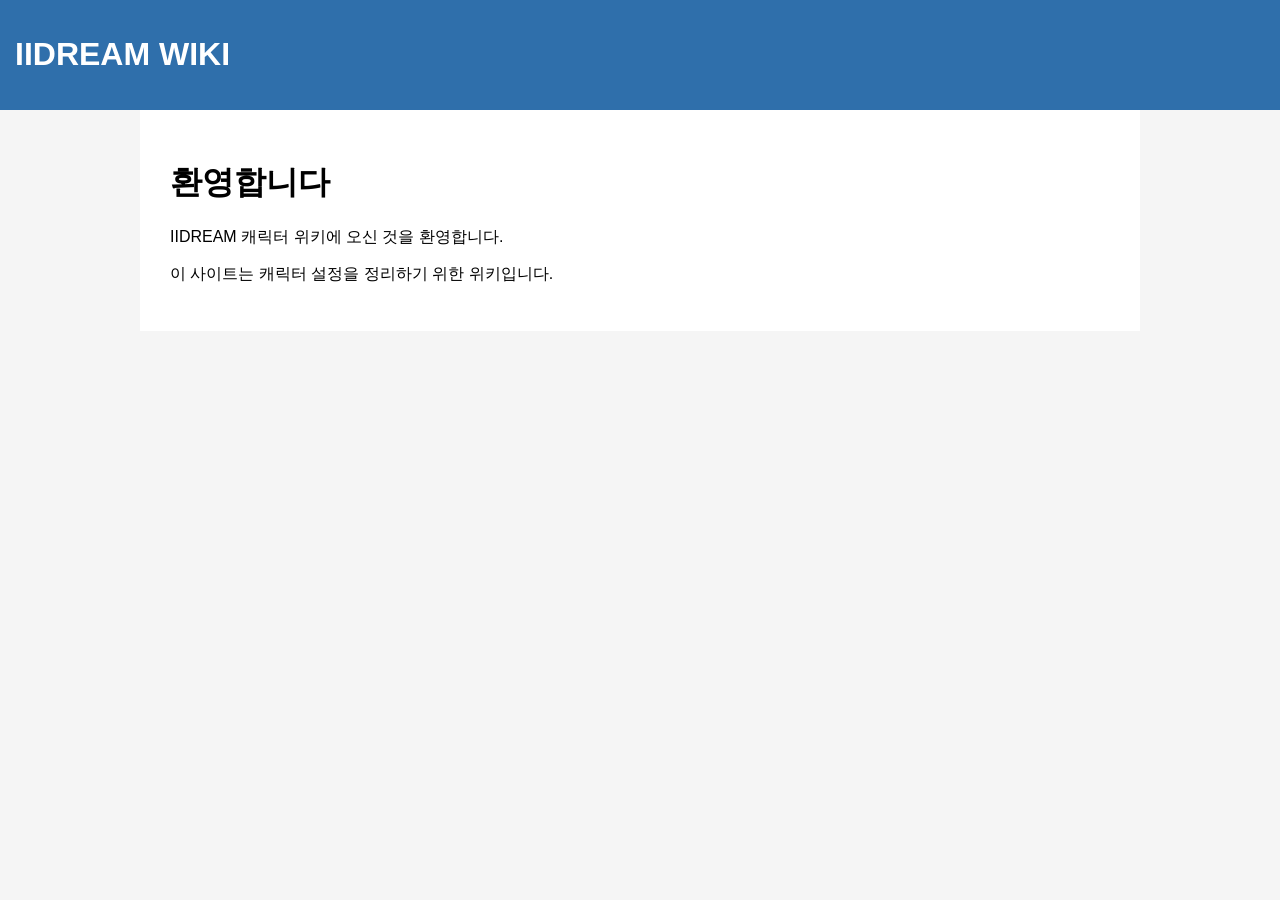
==== index.html @ 0d19060d "2" ====
<!DOCTYPE html>
<html lang="ko">

<head>

<meta charset="UTF-8">
<meta name="viewport" content="width=device-width, initial-scale=1.0">

<title>IIDREAM WIKI</title>

<link rel="stylesheet" href="style.css">

</head>

<body>

<header class="header">
<h1>IIDREAM WIKI</h1>
</header>

<div class="layout">

<main class="content">

<h1>환영합니다</h1>

<p>
IIDREAM 캐릭터 위키에 오신 것을 환영합니다.
</p>

<p>
이 사이트는 캐릭터 설정을 정리하기 위한 위키입니다.
</p>

</main>

</div>

<script src="script.js"></script>

</body>
</html>
---- style.css ----
body{

margin:0;
font-family:Arial, sans-serif;
background:#f5f5f5;

}

.header{

background:#2f6fab;
color:white;
padding:15px;

}

.layout{

max-width:1000px;
margin:auto;

}

.content{

background:white;
padding:30px;

}

.infobox{

float:right;
width:250px;
border:1px solid #ccc;
margin-left:20px;

}

.infobox img{

width:100%;

}

.infobox table{

width:100%;
border-collapse:collapse;

}

.infobox th{

background:#f2f2f2;
padding:6px;
text-align:left;

}

.infobox td{

padding:6px;

}

/* 모바일 대응 */

@media (max-width:768px){

.infobox{

float:none;
width:100%;
margin:20px 0;

}

}
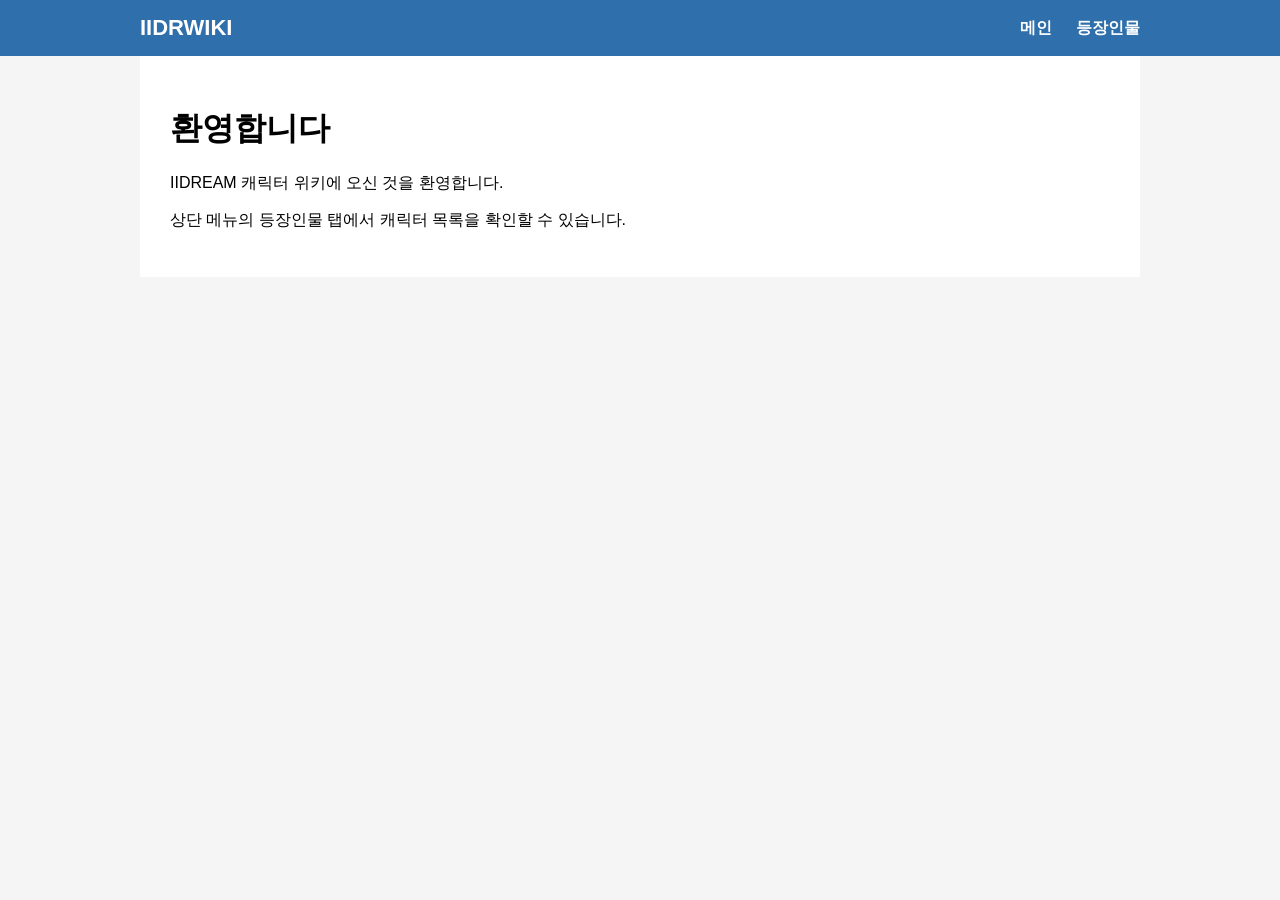
==== commit 659295d2: "4" ====
--- a/index.html
+++ b/index.html
@@ -6,7 +6,7 @@
 <meta charset="UTF-8">
 <meta name="viewport" content="width=device-width, initial-scale=1.0">
 
-<title>IIDREAM WIKI</title>
+<title>IIDRWIKI</title>
 
 <link rel="stylesheet" href="style.css">
 
@@ -15,7 +15,22 @@
 <body>
 
 <header class="header">
-<h1>IIDREAM WIKI</h1>
+
+<div class="header-inner">
+
+<h1 class="logo">
+<a href="index.html">IIDRWIKI</a>
+</h1>
+
+<nav class="topnav">
+
+<a href="index.html">메인</a>
+<a href="characters.html">등장인물</a>
+
+</nav>
+
+</div>
+
 </header>
 
 <div class="layout">
@@ -29,7 +44,7 @@
 </p>
 
 <p>
-이 사이트는 캐릭터 설정을 정리하기 위한 위키입니다.
+상단 메뉴의 등장인물 탭에서 캐릭터 목록을 확인할 수 있습니다.
 </p>
 
 </main>
--- a/style.css
+++ b/style.css
@@ -10,7 +10,46 @@
 
 background:#2f6fab;
 color:white;
+
+}
+
+.header-inner{
+
+max-width:1000px;
+margin:auto;
+display:flex;
+align-items:center;
+justify-content:space-between;
 padding:15px;
+
+}
+
+.logo{
+
+margin:0;
+font-size:22px;
+
+}
+
+.logo a{
+
+color:white;
+text-decoration:none;
+
+}
+
+.topnav a{
+
+color:white;
+margin-left:20px;
+text-decoration:none;
+font-weight:bold;
+
+}
+
+.topnav a:hover{
+
+text-decoration:underline;
 
 }
 
@@ -25,6 +64,32 @@
 
 background:white;
 padding:30px;
+
+}
+
+.character-list{
+
+list-style:none;
+padding:0;
+
+}
+
+.character-list li{
+
+margin-bottom:10px;
+
+}
+
+.character-list a{
+
+color:#0366d6;
+text-decoration:none;
+
+}
+
+.character-list a:hover{
+
+text-decoration:underline;
 
 }
 
@@ -64,8 +129,6 @@
 
 }
 
-/* 모바일 대응 */
-
 @media (max-width:768px){
 
 .infobox{
@@ -76,4 +139,17 @@
 
 }
 
+.header-inner{
+
+flex-direction:column;
+align-items:flex-start;
+
+}
+
+.topnav{
+
+margin-top:10px;
+
+}
+
 }
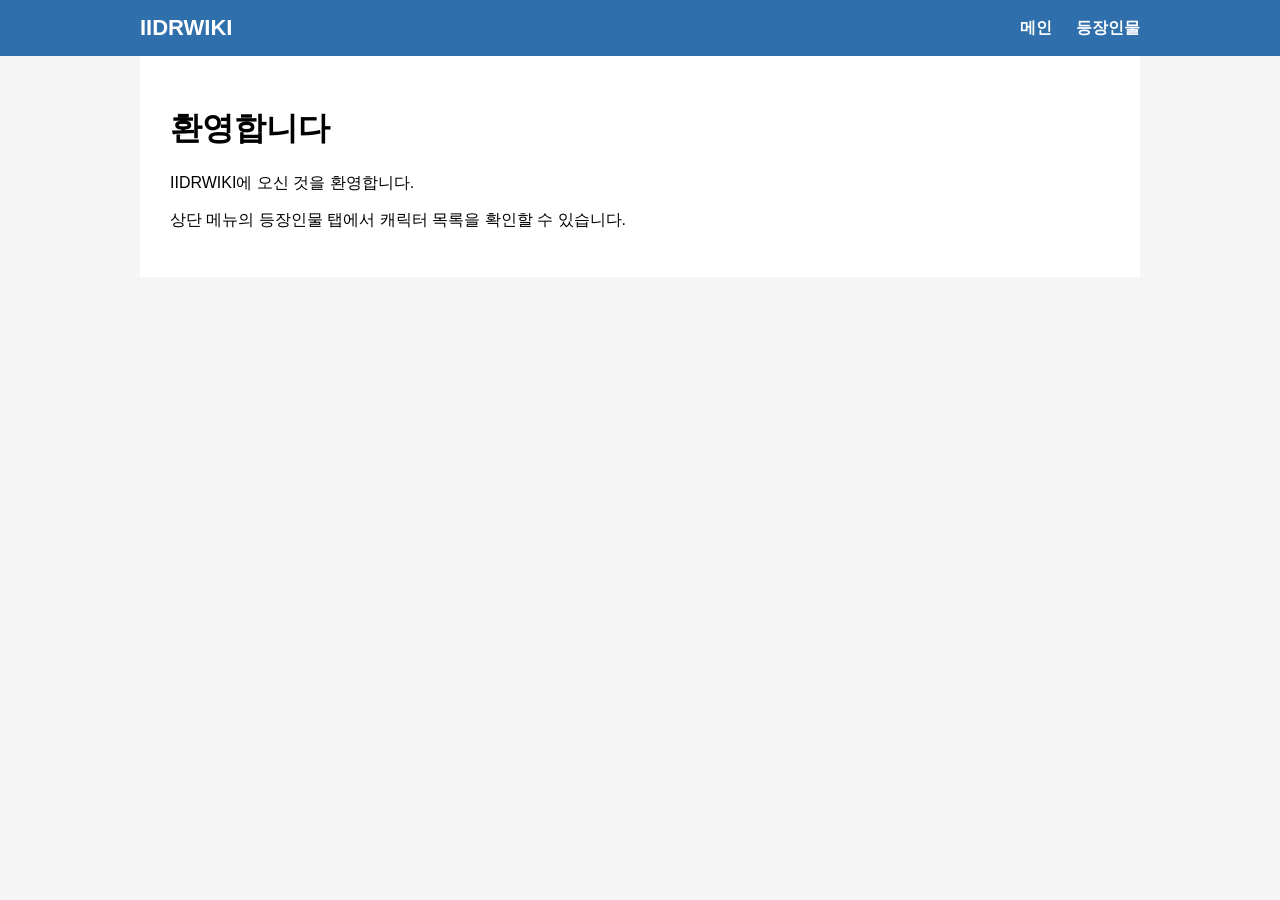
==== commit 6b9d4573: "5" ====
--- a/index.html
+++ b/index.html
@@ -40,7 +40,7 @@
 <h1>환영합니다</h1>
 
 <p>
-IIDREAM 캐릭터 위키에 오신 것을 환영합니다.
+IIDRWIKI에 오신 것을 환영합니다.
 </p>
 
 <p>
--- a/style.css
+++ b/style.css
@@ -67,6 +67,49 @@
 
 }
 
+/* 위키 목차 */
+
+.toc{
+
+border:1px solid #ccc;
+background:#f8f9fa;
+padding:10px;
+width:250px;
+margin-bottom:20px;
+
+}
+
+.toc ol{
+
+margin:0;
+padding-left:20px;
+
+}
+
+.toc a{
+
+text-decoration:none;
+color:#0366d6;
+
+}
+
+.toc a:hover{
+
+text-decoration:underline;
+
+}
+
+/* 제목 */
+
+h2{
+
+border-bottom:1px solid #ccc;
+padding-bottom:5px;
+
+}
+
+/* 등장인물 목록 */
+
 .character-list{
 
 list-style:none;
@@ -92,6 +135,8 @@
 text-decoration:underline;
 
 }
+
+/* 인포박스 */
 
 .infobox{
 
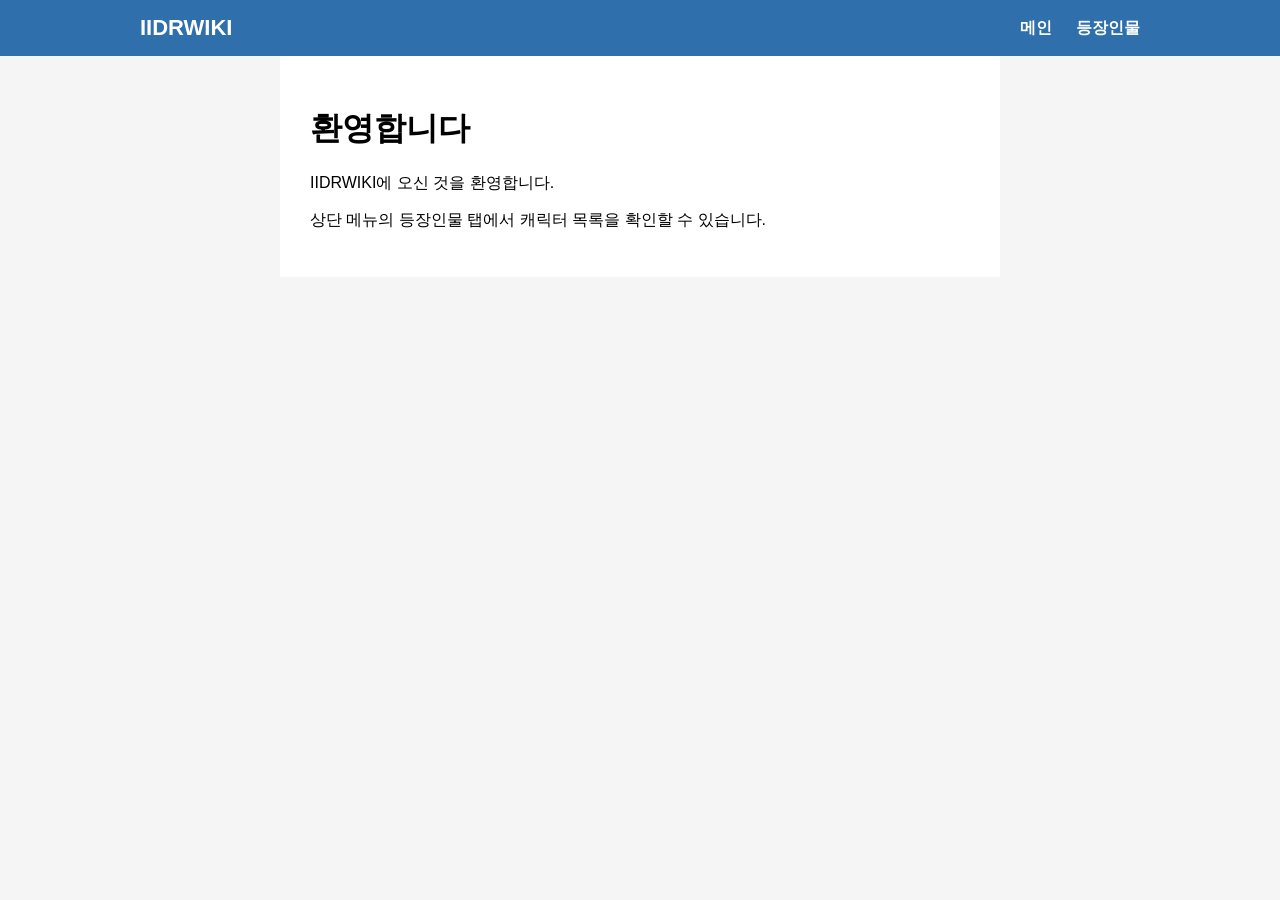
==== commit b40c1219: "6" ====
--- a/index.html
+++ b/index.html
@@ -6,7 +6,7 @@
 <meta charset="UTF-8">
 <meta name="viewport" content="width=device-width, initial-scale=1.0">
 
-<title>IIDRWIKI</title>
+<title>아이위키</title>
 
 <link rel="stylesheet" href="style.css">
 
@@ -41,6 +41,7 @@
 
 <p>
 IIDRWIKI에 오신 것을 환영합니다.
+
 </p>
 
 <p>
--- a/style.css
+++ b/style.css
@@ -54,10 +54,8 @@
 }
 
 .layout{
-
-max-width:1000px;
-margin:auto;
-
+max-width:720px;
+margin:0 auto;
 }
 
 .content{
@@ -67,36 +65,85 @@
 
 }
 
-/* 위키 목차 */
+/* 목차 */
 
 .toc{
-
-border:1px solid #ccc;
-background:#f8f9fa;
-padding:10px;
-width:250px;
-margin-bottom:20px;
-
-}
-
-.toc ol{
-
+border:1px solid #cfcfcf;
+background:#fff;
+padding:0;
+margin:20px 0;
+width:280px;
+}
+
+.toc-toggle{
+width:100%;
+display:flex;
+align-items:center;
+justify-content:space-between;
+padding:14px 18px;
+background:none;
+border:none;
+font-size:1.1rem;
+font-weight:bold;
+cursor:pointer;
+text-align:left;
+}
+
+.toc-title{
+display:flex;
+align-items:center;
+gap:6px;
+}
+
+.toc-arrow{
+font-size:1.1rem;
+line-height:1;
+transition:transform 0.2s ease;
+}
+
+.toc-toggle.collapsed .toc-arrow{
+transform:rotate(-90deg);
+}
+
+.toc-body{
+padding:0 18px 18px 18px;
+}
+
+.toc-body.hidden{
+display:none;
+}
+
+#toc-list{
 margin:0;
-padding-left:20px;
-
-}
-
-.toc a{
-
+padding-left:0;
+list-style:none;
+}
+
+#toc-list li{
+margin:6px 0;
+}
+
+#toc-list a{
 text-decoration:none;
-color:#0366d6;
-
-}
-
-.toc a:hover{
-
+color:#1a73d9;
+}
+
+#toc-list a:hover{
 text-decoration:underline;
-
+}
+
+.toc-num{
+margin-right:6px;
+font-weight:600;
+}
+
+.toc-text{
+color:#222;
+}
+
+.toc-sublist{
+margin-top:6px;
+padding-left:1.8em;
 }
 
 /* 제목 */
@@ -138,63 +185,367 @@
 
 /* 인포박스 */
 
-.infobox{
+.character-infobox{
+
+width:340px;
+
+border:1px solid #b5b5b5;
 
 float:right;
-width:250px;
-border:1px solid #ccc;
-margin-left:20px;
-
-}
-
-.infobox img{
+
+margin:0 0 20px 20px;
+
+font-size:14px;
+
+background:#e6e6e6;
+
+}
+
+
+.char-title{
+
+background:#bb4052; /*프로필 색*/
+
+text-align:center;
+
+padding:10px;
+
+color: #fff6f3;
+
+}
+
+
+.char-name-ko{
+
+font-size:20px;
+
+font-weight:700;
+
+}
+
+.char-name-sub rt{
+font-size:0.55em;
+font-weight:400;
+}
+
+.char-name-jp{
+
+display:inline-block;
+
+text-align:left;
+
+}
+
+.char-title{
+
+text-align:center;
+
+}
+
+
+.char-image img{
 
 width:100%;
 
-}
-
-.infobox table{
+display:block;
+
+}
+
+
+.info-row{
+
+display:flex;
+
+border-top:1px solid #b5b5b5;
+
+}
+
+
+.info-label{
+
+width:28%;
+
+background:#bb4052;
+
+padding:8px;
+
+font-weight:bold;
+
+text-align:center;
+
+color: #fff6f3;
+
+display:flex;
+align-items:center;
+justify-content:center;
+
+}
+
+
+.info-value{
+
+flex:1;
+
+padding:8px;
+
+background:#e6e6e6;
+
+}
+
+
+.info-more summary{
+
+cursor:pointer;
+
+text-align:center;
+
+font-weight:bold;
+
+padding:8px;
+
+background:#bb4052;
+
+color:#fff6f3;
+
+border-top:1px solid #b5b5b5;
+
+}
+
+.navbox{
+
+width:75%;
+max-width:800px;
+
+margin:40px auto;
+
+border:2px solid #97d2fd;
+
+font-size:14px;
+
+background:#fff;
+
+}
+
+.navbox-title{
+
+background:#97d2fd;
+
+color:white;
+
+font-weight:bold;
+
+text-align:center;
+
+padding:12px;
+
+font-size:16px;
+
+}
+
+.navbox-title a{
+
+color:#ffffff;
+
+font-weight:700;
+
+text-decoration:none;
+
+font-size:20px;
+
+line-height:1.1;
+
+display:block;
+
+}
+
+
+.navbox-header{
+
+text-align:center;
+
+padding:8px;
+
+}
+
+.navbox-subtitle{
+
+display:inline-block;
+
+font-size:14px;
+
+margin-top:4px;
+
+padding:3px 4px;
+
+border-radius:4px;
+
+background:#e01e1e;
+
+color:#fefafb;
+
+font-weight:bold;
+
+}
+
+.navbox-toggle{
+
+text-align:center;
+
+font-weight:bold;
+
+cursor:pointer;
+
+margin:8px 0;
+
+}
+
+.navbox-table{
 
 width:100%;
+
 border-collapse:collapse;
 
 }
 
-.infobox th{
-
-background:#f2f2f2;
+.navbox-table th,
+.navbox-table td{
+
+border:1px solid #ddd;
+
 padding:6px;
-text-align:left;
-
-}
-
-.infobox td{
-
-padding:6px;
-
-}
-
-@media (max-width:768px){
-
-.infobox{
-
-float:none;
-width:100%;
-margin:20px 0;
-
-}
-
-.header-inner{
-
-flex-direction:column;
-align-items:flex-start;
-
-}
-
-.topnav{
-
-margin-top:10px;
-
-}
-
+
+}
+
+.navbox-center{
+
+text-align:center;
+
+}
+
+.navbox-section-01{
+
+background:#fd5378;
+
+color:white;
+
+}
+
+.navbox-section-02{
+
+background:#f59974;
+
+color:#222;
+
+}
+
+.navbox-table a{
+
+text-decoration:none;
+
+color:#0645ad;
+
+}
+
+.navbox-table a:hover{
+
+text-decoration:underline;
+
+}
+
+.footnote {
+  color: #0275d8;
+  cursor: pointer;
+  font-size: 0.8em;
+  vertical-align: super;
+}
+
+.footnote-popup {
+  position: absolute;
+  background: white;
+  border: 1px solid #ccc;
+  padding: 10px;
+  max-width: 300px;
+  font-size: 13px;
+  box-shadow: 0 2px 6px rgba(0, 0, 0, 0.2);
+  z-index: 999;
+  display: none;
+}
+
+.footnote-ref {
+  color: #0275d8;
+  cursor: pointer;
+  font-size: 0.8em;
+  vertical-align: super;
+  text-decoration: none;
+}
+
+.footnote-ref:hover {
+  text-decoration: underline;
+}
+
+.footnote-tooltip {
+  position: absolute;
+  display: none;
+  max-width: 320px;
+  padding: 8px 10px;
+  background: #fff;
+  border: 1px solid #cfcfcf;
+  box-shadow: 0 2px 8px rgba(0, 0, 0, 0.15);
+  font-size: 13px;
+  line-height: 1.45;
+  z-index: 9999;
+  word-break: keep-all;
+}
+
+.footnotes-section {
+  margin-top: 40px;
+  padding-top: 10px;
+  border-top: 1px solid #ccc;
+}
+
+.footnotes-section h2 {
+  margin-bottom: 12px;
+}
+
+#footnotes-list {
+  list-style: none;
+  padding-left: 0;
+  margin: 0;
+}
+
+#footnotes-list li {
+  margin-bottom: 8px;
+  line-height: 1.6;
+}
+
+.footnote-note-number {
+  margin-right: 6px;
+}
+
+.footnote-backlink {
+  color: #0275d8;
+  text-decoration: none;
+  font-size: 1em;
+  cursor: pointer;
+}
+
+.footnote-backlink:hover {
+  text-decoration: underline;
+}
+
+@media (max-width: 768px) {
+  .infobox {
+    float: none;
+    width: 100%;
+    margin: 20px 0;
+  }
+
+  .header-inner {
+    flex-direction: column;
+    align-items: flex-start;
+  }
+
+  .topnav {
+    margin-top: 10px;
+  }
 }
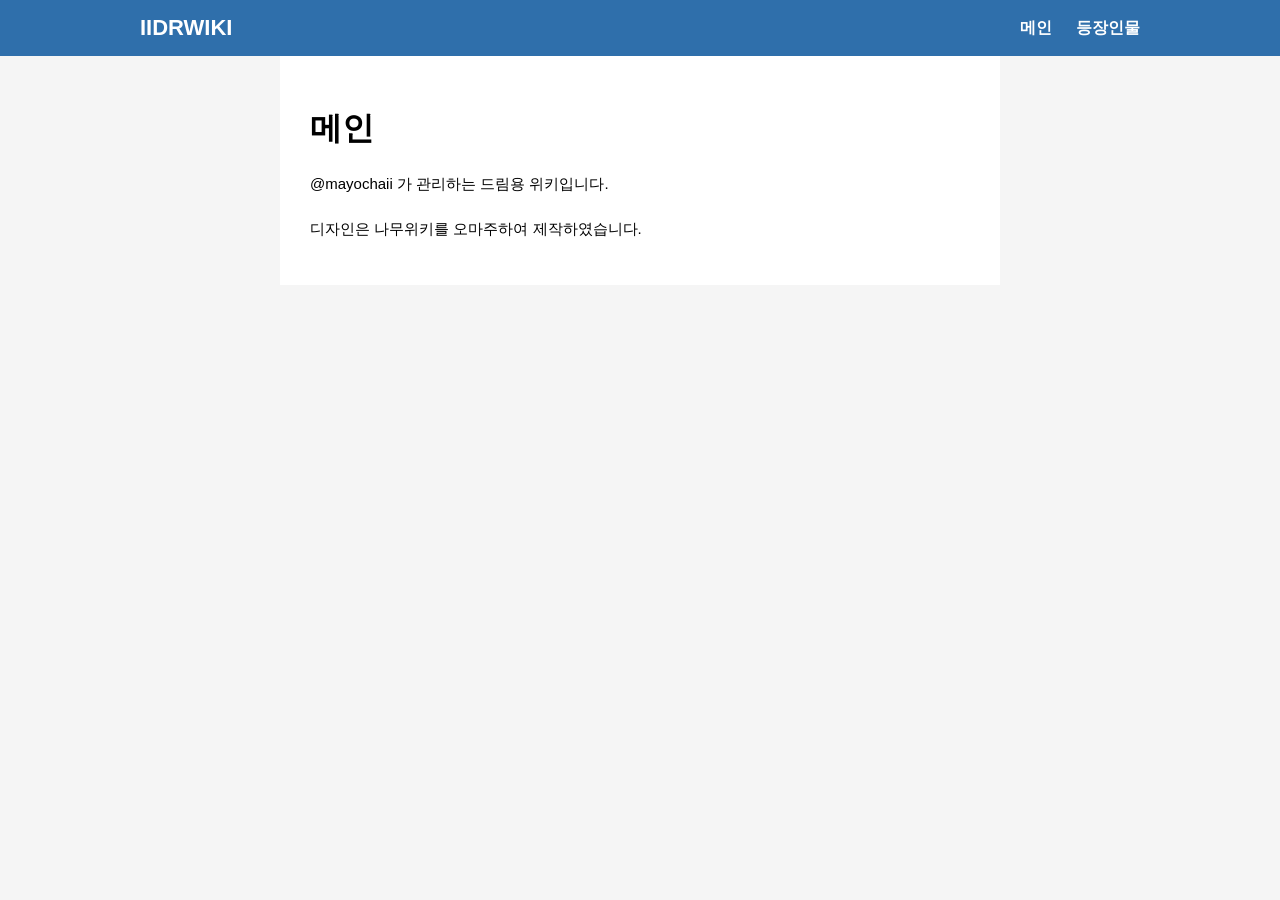
==== commit 984934bd: "10" ====
--- a/index.html
+++ b/index.html
@@ -37,15 +37,11 @@
 
 <main class="content">
 
-<h1>환영합니다</h1>
+<h1>메인</h1>
 
 <p>
-IIDRWIKI에 오신 것을 환영합니다.
-
-</p>
-
-<p>
-상단 메뉴의 등장인물 탭에서 캐릭터 목록을 확인할 수 있습니다.
+@mayochaii 가 관리하는 드림용 위키입니다.<br><br>
+디자인은 나무위키를 오마주하여 제작하였습니다.
 </p>
 
 </main>
--- a/style.css
+++ b/style.css
@@ -1,457 +1,484 @@
-body{
-
-margin:0;
-font-family:Arial, sans-serif;
-background:#f5f5f5;
-
-}
-
-.header{
-
-background:#2f6fab;
-color:white;
-
-}
-
-.header-inner{
-
-max-width:1000px;
-margin:auto;
+body {
+  margin: 0;
+  font-family: Arial, sans-serif;
+  background: #f5f5f5;
+}
+
+/* 헤더 */
+.header {
+  background: #2f6fab;
+  color: white;
+}
+
+.header-inner {
+  max-width: 1000px;
+  margin: auto;
+  display: flex;
+  align-items: center;
+  justify-content: space-between;
+  padding: 15px;
+}
+
+.logo {
+  margin: 0;
+  font-size: 22px;
+}
+
+.logo a {
+  color: white;
+  text-decoration: none;
+}
+
+.logo a:visited {
+  color: white;
+}
+
+.topnav a {
+  color: white;
+  margin-left: 20px;
+  text-decoration: none;
+  font-weight: bold;
+}
+
+.topnav a:visited {
+  color: white;
+}
+
+.topnav a:hover {
+  text-decoration: underline;
+}
+
+/* 레이아웃 */
+.layout {
+  max-width: 720px;
+  margin: 0 auto;
+}
+
+.content {
+  background: white;
+  padding: 30px;
+}
+
+/* 분류 */
+.wiki-category{
+border:1px solid #d8d8d8;
+border-radius:4px;
+background:#fff;
+padding:6px 10px;
+margin:20px 0 28px 0;
+font-size:14px;
+}
+
+.wiki-category strong{
+font-weight:700;
+color:#222;
+}
+
+.wiki-category a{
+color:#1a73d9;
+text-decoration:none;
+}
+
+.wiki-category a:hover{
+text-decoration:underline;
+}
+
+.wiki-parent-doc{
 display:flex;
 align-items:center;
-justify-content:space-between;
-padding:15px;
-
-}
-
-.logo{
-
-margin:0;
-font-size:22px;
-
-}
-
-.logo a{
-
-color:white;
-text-decoration:none;
-
-}
-
-.topnav a{
-
-color:white;
-margin-left:20px;
-text-decoration:none;
-font-weight:bold;
-
-}
-
-.topnav a:hover{
-
-text-decoration:underline;
-
-}
-
-.layout{
-max-width:720px;
-margin:0 auto;
-}
-
-.content{
-
-background:white;
-padding:30px;
-
-}
-
-/* 목차 */
-
-.toc{
-border:1px solid #cfcfcf;
-background:#fff;
-padding:0;
-margin:20px 0;
-width:280px;
-}
-
-.toc-toggle{
-width:100%;
-display:flex;
-align-items:center;
-justify-content:space-between;
-padding:14px 18px;
-background:none;
-border:none;
-font-size:1.1rem;
-font-weight:bold;
-cursor:pointer;
-text-align:left;
-}
-
-.toc-title{
-display:flex;
-align-items:center;
-gap:6px;
-}
-
-.toc-arrow{
-font-size:1.1rem;
-line-height:1;
-transition:transform 0.2s ease;
-}
-
-.toc-toggle.collapsed .toc-arrow{
-transform:rotate(-90deg);
-}
-
-.toc-body{
-padding:0 18px 18px 18px;
-}
-
-.toc-body.hidden{
-display:none;
-}
-
-#toc-list{
-margin:0;
-padding-left:0;
-list-style:none;
-}
-
-#toc-list li{
-margin:6px 0;
-}
-
-#toc-list a{
-text-decoration:none;
-color:#1a73d9;
-}
-
-#toc-list a:hover{
-text-decoration:underline;
-}
-
-.toc-num{
-margin-right:6px;
-font-weight:600;
-}
-
-.toc-text{
-color:#222;
-}
-
-.toc-sublist{
-margin-top:6px;
-padding-left:1.8em;
-}
-
-/* 제목 */
-
-h2{
-
-border-bottom:1px solid #ccc;
-padding-bottom:5px;
-
-}
-
-/* 등장인물 목록 */
-
-.character-list{
-
-list-style:none;
-padding:0;
-
-}
-
-.character-list li{
-
-margin-bottom:10px;
-
-}
-
-.character-list a{
-
-color:#0366d6;
-text-decoration:none;
-
-}
-
-.character-list a:hover{
-
-text-decoration:underline;
-
-}
-
-/* 인포박스 */
-
-.character-infobox{
-
-width:340px;
-
-border:1px solid #b5b5b5;
-
-float:right;
-
-margin:0 0 20px 20px;
-
-font-size:14px;
-
-background:#e6e6e6;
-
-}
-
-
-.char-title{
-
-background:#bb4052; /*프로필 색*/
-
-text-align:center;
-
-padding:10px;
-
-color: #fff6f3;
-
-}
-
-
-.char-name-ko{
-
-font-size:20px;
-
-font-weight:700;
-
-}
-
-.char-name-sub rt{
-font-size:0.55em;
-font-weight:400;
-}
-
-.char-name-jp{
-
-display:inline-block;
-
-text-align:left;
-
-}
-
-.char-title{
-
-text-align:center;
-
-}
-
-
-.char-image img{
-
-width:100%;
-
-display:block;
-
-}
-
-
-.info-row{
-
-display:flex;
-
-border-top:1px solid #b5b5b5;
-
-}
-
-
-.info-label{
-
-width:28%;
-
-background:#bb4052;
-
-padding:8px;
-
-font-weight:bold;
-
-text-align:center;
-
-color: #fff6f3;
-
-display:flex;
+gap:4px;
+margin:18px 0 30px 0;
+font-size:16px;
+}
+
+/*상위 문서*/
+.parent-icon{
+width:20px;
+height:20px;
+border-radius:50%;
+background:#2f6fab;
+color:#fff;
+display:inline-flex;
 align-items:center;
 justify-content:center;
-
-}
-
-
-.info-value{
-
-flex:1;
-
-padding:8px;
-
+font-size:10px;
+font-weight:900;
+line-height:1;
+flex-shrink:0;
+}
+
+.parent-label{
+color:#222;
+font-weight:400;
+}
+
+.wiki-parent-doc a{
+color:#1a73d9;
+text-decoration:none;
+}
+
+.wiki-parent-doc a:hover{
+text-decoration:underline;
+}
+
+/* 대사 */
+.quote-box{
+display:inline-block;
+border:2px dashed #bfbfbf;
+border-left:6px solid #7bc67b;
 background:#e6e6e6;
-
-}
-
-
-.info-more summary{
-
-cursor:pointer;
-
-text-align:center;
-
-font-weight:bold;
-
-padding:8px;
-
-background:#bb4052;
-
-color:#fff6f3;
-
-border-top:1px solid #b5b5b5;
-
-}
-
-.navbox{
-
-width:75%;
-max-width:800px;
-
-margin:40px auto;
-
-border:2px solid #97d2fd;
-
-font-size:14px;
-
-background:#fff;
-
-}
-
-.navbox-title{
-
-background:#97d2fd;
-
-color:white;
-
-font-weight:bold;
-
-text-align:center;
-
-padding:12px;
-
-font-size:16px;
-
-}
-
-.navbox-title a{
-
+padding:12px 24px;
+margin:4px 0;
+font-size:17px;
+line-height:1.7;
+font-weight:400;
+color:#222;
+box-sizing:border-box;
+max-width:100%;
+}
+
+.quote-box p{
+margin:0;
+}
+
+.quote-divider{
+border:none;
+border-top:1px solid #bfbfbf;
+margin:6px 0;
+}
+
+/* 목차 */
+.toc {
+  border: 1px solid #cfcfcf;
+  background: #fff;
+  padding: 0;
+  margin: 20px 0;
+  width: 200px;
+}
+
+.toc_p {
+  border: 1px solid #cfcfcf;
+  background: #fff;
+  padding: 0;
+  margin: 20px 0;
+  width: 240px;
+}
+
+.toc_r {
+  border: 1px solid #cfcfcf;
+  background: #fff;
+  padding: 0;
+  margin: 20px 0;
+  width: 160px;
+}
+
+.toc-toggle {
+  width: 100%;
+  display: flex;
+  align-items: center;
+  justify-content: space-between;
+  padding: 14px 18px;
+  background: none;
+  border: none;
+  font-size: 1.1rem;
+  font-weight: bold;
+  cursor: pointer;
+  text-align: left;
+}
+
+.toc-title {
+  display: flex;
+  align-items: center;
+  gap: 6px;
+  font-weight: 500;
+}
+
+.toc-arrow {
+  font-size: 1.1rem;
+  line-height: 1;
+  transition: transform 0.2s ease;
+}
+
+.toc-toggle.collapsed .toc-arrow {
+  transform: rotate(-90deg);
+}
+
+.toc-body {
+  padding: 0 18px 18px 18px;
+}
+
+.toc-body.hidden {
+  display: none;
+}
+
+#toc-list {
+  margin: 0;
+  padding-left: 0;
+  list-style: none;
+}
+
+#toc-list li {
+  margin: 6px 0;
+}
+
+#toc-list a {
+  text-decoration: none;
+  color: #1a73d9;
+}
+
+#toc-list a:hover {
+  text-decoration: underline;
+}
+
+.toc-num {
+  margin-right: 6px;
+  font-weight: 400;
+  letter-spacing: -0.05em;
+}
+
+.toc-text {
+  color: #222;
+}
+
+.toc-sublist {
+  margin-top: 6px;
+  padding-left: 1.4em;
+  list-style: none;
+}
+
+/* 본문 링크 스타일 */
+.content a {
+  color: #1a73d9;
+  text-decoration: none;
+}
+
+.content a:visited {
+  color: #1a73d9;
+}
+
+.content a:hover {
+  text-decoration: underline;
+}
+
+/* 제목 */
+h2 {
+  border-bottom: 1px solid #ccc;
+  padding-bottom: 5px;
+}
+
+h3 {
+  border-bottom: 1px solid #ccc;
+  padding-bottom: 5px;
+}
+
+.content p {
+  font-size: 15px;
+  line-height: 1.5;
+}
+
+/* 등장인물 목록 */
+.character-list {
+  list-style: none;
+  padding: 0;
+}
+
+.character-list li {
+  margin-bottom: 10px;
+}
+
+.character-list a {
+  color: #0366d6;
+  text-decoration: none;
+}
+
+.character-list a:hover {
+  text-decoration: underline;
+}
+
+.cancel_text {
+  color: #9a9a9a;
+  text-decoration: line-through;
+}
+
+.cancel_text:hover {
+  text-decoration: none;
+}
+
+/* 인포박스 */
+.character-infobox {
+  width: 340px;
+  border: 1px solid #b5b5b5;
+  float: right;
+  margin: 0 0 20px 20px;
+  font-size: 14px;
+  background: #e6e6e6;
+}
+
+.char-title {
+  background: #bb4052;
+  text-align: center;
+  padding: 10px;
+  color: #fff6f3;
+}
+
+.char-name-ko {
+  font-size: 20px;
+  font-weight: 700;
+}
+
+.char-name-jp {
+  display: inline-block;
+  text-align: left;
+}
+
+.char-name-sub {
+  font-size: 16px;
+  font-weight: 700;
+  display: inline-block;
+  text-align: center;
+  margin-top: 0;
+}
+
+.char-name-sub_ {
+  margin-top: 5px;
+  font-size: 10px;
+  font-weight: 700;
+  display: block;
+  text-align: left;
+  margin-bottom: -1px;
+}
+
+.char-name-sub rt {
+  font-size: 0.55em;
+  font-weight: 400;
+}
+
+.char-image img {
+  width: 100%;
+  display: block;
+}
+
+.info-row {
+  display: flex;
+  border-top: 1px solid #b5b5b5;
+}
+
+.info-label {
+  width: 28%;
+  background: #bb4052;
+  padding: 8px;
+  font-weight: bold;
+  text-align: center;
+  color: #fff6f3;
+  display: flex;
+  align-items: center;
+  justify-content: center;
+}
+
+.info-value {
+  flex: 1;
+  padding: 8px;
+  background: #fff;
+}
+
+.info-more summary {
+  cursor: pointer;
+  text-align: center;
+  font-weight: bold;
+  padding: 8px;
+  background: #bb4052;
+  color: #fff6f3;
+  border-top: 1px solid #b5b5b5;
+}
+
+/* Navbox */
+.navbox {
+  width: 75%;
+  max-width: 800px;
+  margin: 40px auto;
+  border: 2px solid #97d2fd;
+  font-size: 14px;
+  background: #fff;
+}
+
+.navbox-title {
+  background: #97d2fd;
+  color: white;
+  font-weight: bold;
+  text-align: center;
+  padding: 12px;
+  font-size: 16px;
+}
+
+.navbox-title a,
+.navbox-title a:visited{
 color:#ffffff;
-
 font-weight:700;
-
 text-decoration:none;
-
 font-size:20px;
-
 line-height:1.1;
-
 display:block;
 
 }
 
-
-.navbox-header{
-
-text-align:center;
-
-padding:8px;
-
-}
-
-.navbox-subtitle{
-
-display:inline-block;
-
-font-size:14px;
-
-margin-top:4px;
-
-padding:3px 4px;
-
-border-radius:4px;
-
-background:#e01e1e;
-
-color:#fefafb;
-
-font-weight:bold;
-
-}
-
-.navbox-toggle{
-
-text-align:center;
-
-font-weight:bold;
-
-cursor:pointer;
-
-margin:8px 0;
-
-}
-
-.navbox-table{
-
-width:100%;
-
-border-collapse:collapse;
-
+.navbox-header {
+  text-align: center;
+  padding: 8px;
+}
+
+.navbox-subtitle {
+  display: inline-block;
+  font-size: 14px;
+  margin-top: 4px;
+  padding: 3px 4px;
+  border-radius: 4px;
+  background: #e01e1e;
+  color: #fefafb;
+  font-weight: bold;
+}
+
+.navbox-toggle {
+  text-align: center;
+  font-weight: bold;
+  cursor: pointer;
+  margin: 8px 0;
+}
+
+.navbox-table {
+  width: 100%;
+  border-collapse: collapse;
 }
 
 .navbox-table th,
-.navbox-table td{
-
-border:1px solid #ddd;
-
-padding:6px;
-
-}
-
-.navbox-center{
-
-text-align:center;
-
-}
-
-.navbox-section-01{
-
-background:#fd5378;
-
-color:white;
-
-}
-
-.navbox-section-02{
-
-background:#f59974;
-
-color:#222;
-
-}
-
-.navbox-table a{
-
-text-decoration:none;
-
-color:#0645ad;
-
-}
-
-.navbox-table a:hover{
-
-text-decoration:underline;
-
-}
-
+.navbox-table td {
+  border: 1px solid #ddd;
+  padding: 6px;
+}
+
+.navbox-center {
+  text-align: center;
+}
+
+.navbox-section-01 {
+  background: #fd5378;
+  color: white;
+}
+
+.navbox-section-02 {
+  background: #f59974;
+  color: #222;
+}
+
+.navbox-table a {
+  text-decoration: none;
+  color: #0645ad;
+}
+
+.navbox-table a:hover {
+  text-decoration: underline;
+}
+
+/* 각주 */
 .footnote {
   color: #0275d8;
   cursor: pointer;
@@ -533,8 +560,21 @@
   text-decoration: underline;
 }
 
+/* 문단 번호 */
+.section-number {
+  color: #1a73d9;
+  text-decoration: none;
+  font-weight: 700;
+  margin-right: 6px;
+}
+
+.section-number:hover {
+  text-decoration: underline;
+}
+
+/* 반응형 */
 @media (max-width: 768px) {
-  .infobox {
+  .character-infobox {
     float: none;
     width: 100%;
     margin: 20px 0;
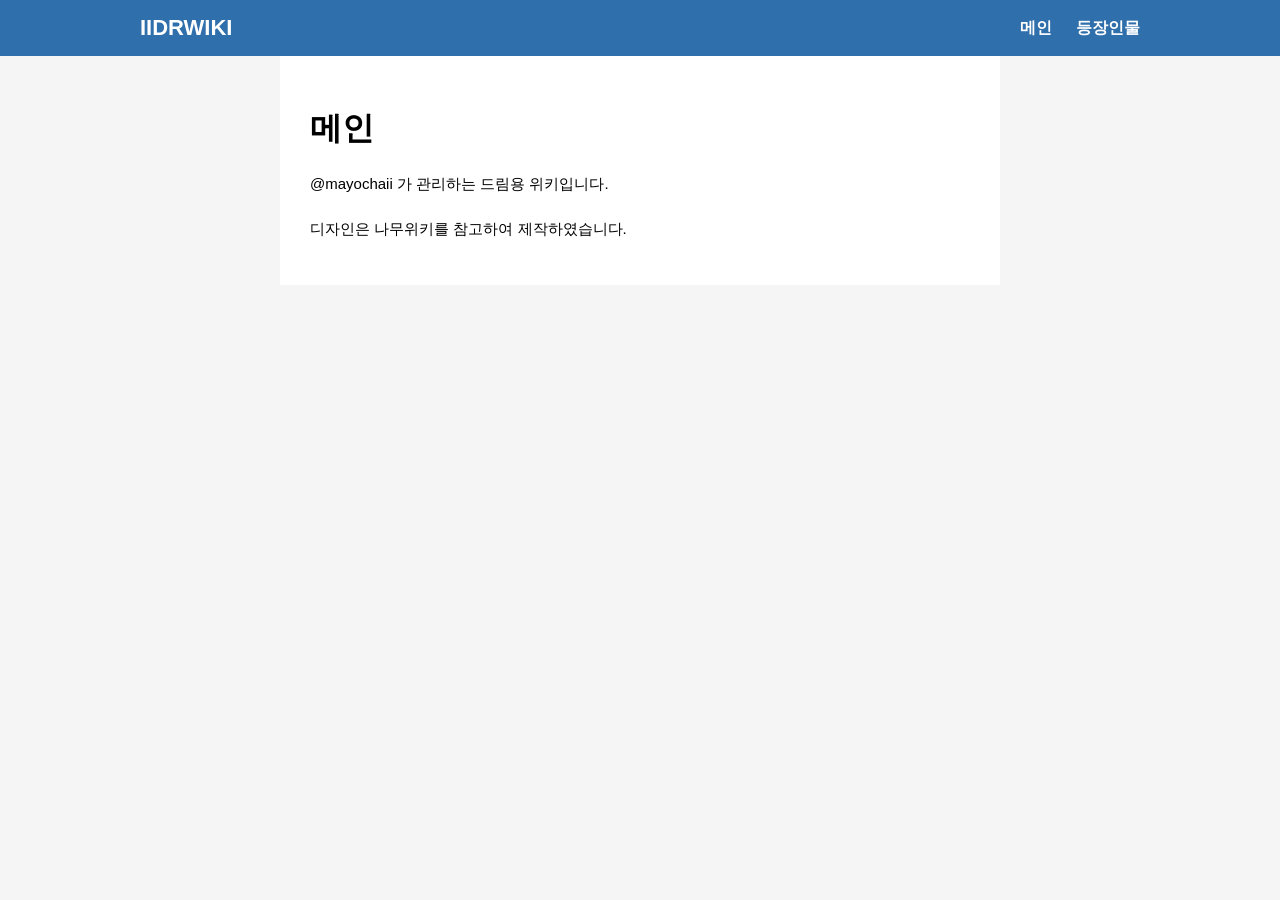
==== commit 740285ed: "11" ====
--- a/index.html
+++ b/index.html
@@ -41,7 +41,7 @@
 
 <p>
 @mayochaii 가 관리하는 드림용 위키입니다.<br><br>
-디자인은 나무위키를 오마주하여 제작하였습니다.
+디자인은 나무위키를 참고하여 제작하였습니다.
 </p>
 
 </main>
--- a/style.css
+++ b/style.css
@@ -238,6 +238,11 @@
 
 .toc-text {
   color: #222;
+  text-decoration: none;
+}
+
+.toc-text:hover {
+  text-decoration: underline;
 }
 
 .toc-sublist {
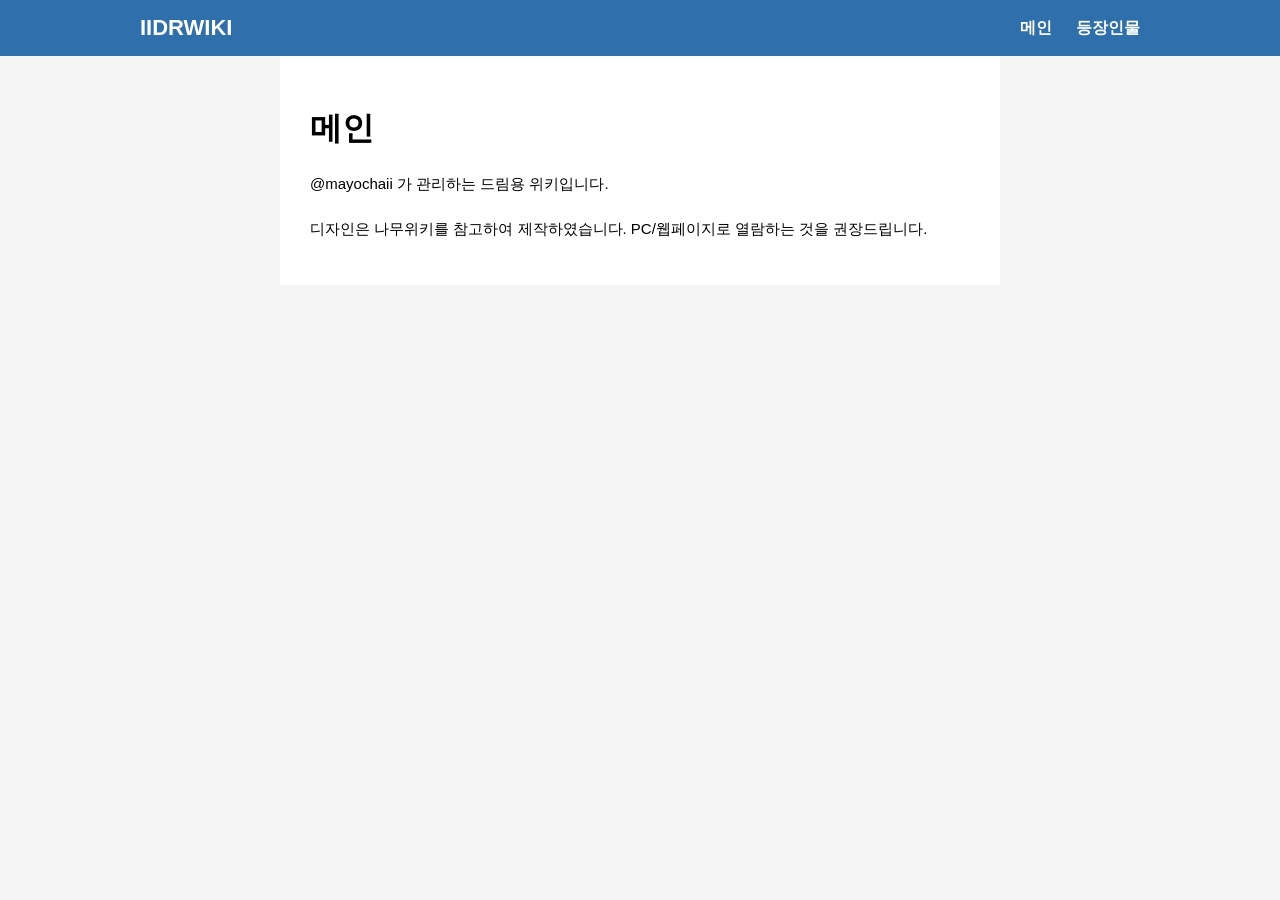
==== commit 43f02091: "14" ====
--- a/index.html
+++ b/index.html
@@ -42,6 +42,7 @@
 <p>
 @mayochaii 가 관리하는 드림용 위키입니다.<br><br>
 디자인은 나무위키를 참고하여 제작하였습니다.
+PC/웹페이지로 열람하는 것을 권장드립니다.
 </p>
 
 </main>
--- a/style.css
+++ b/style.css
@@ -251,6 +251,17 @@
   list-style: none;
 }
 
+/*스포일러*/
+.spoiler-inline {
+  cursor: pointer;
+  font-weight: 700;
+  display: inline-block;
+}
+
+.spoiler-content {
+  display: none;
+}
+
 /* 본문 링크 스타일 */
 .content a {
   color: #1a73d9;
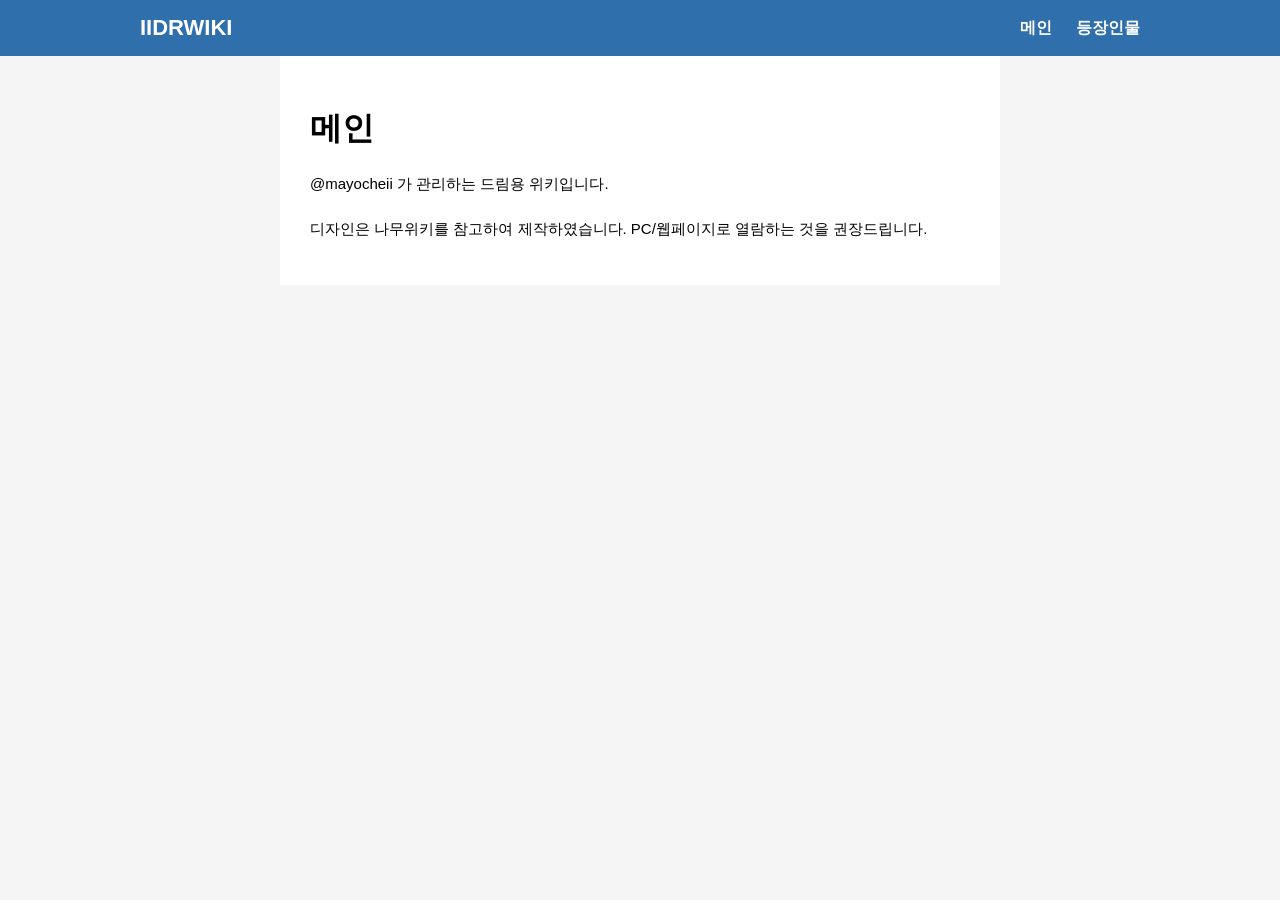
==== commit bf2a8554: "7''" ====
--- a/index.html
+++ b/index.html
@@ -40,7 +40,7 @@
 <h1>메인</h1>
 
 <p>
-@mayochaii 가 관리하는 드림용 위키입니다.<br><br>
+@mayocheii 가 관리하는 드림용 위키입니다.<br><br>
 디자인은 나무위키를 참고하여 제작하였습니다.
 PC/웹페이지로 열람하는 것을 권장드립니다.
 </p>
--- a/style.css
+++ b/style.css
@@ -254,7 +254,6 @@
 /*스포일러*/
 .spoiler-inline {
   cursor: pointer;
-  font-weight: 700;
   display: inline-block;
 }
 
@@ -290,6 +289,12 @@
 .content p {
   font-size: 15px;
   line-height: 1.5;
+}
+
+.char-line {
+  font-size: 15px;   /* 다른 p와 동일 */
+  margin: 0;         /* 위아래 간격 제거 */
+  line-height: 1.5;  /* 기존과 맞춤 */
 }
 
 /* 등장인물 목록 */
@@ -337,6 +342,18 @@
   color: #fff6f3;
 }
 
+.char-title1 {
+  background: #f9f5e9;
+  text-align: center;
+  padding: 10px;
+}
+
+.char-title2 {
+  background: #FFFEF0;
+  text-align: center;
+  padding: 10px;
+}
+
 .char-name-ko {
   font-size: 20px;
   font-weight: 700;
@@ -391,10 +408,52 @@
   justify-content: center;
 }
 
+.info-label1 {
+  width: 28%;
+  background: #d2d2d2;
+  padding: 8px;
+  text-align: center;
+  color: #2d2d2d;
+  display: flex;
+  align-items: center;
+  justify-content: center;
+}
+
+.info-label2 {
+  width: 28%;
+  background: #c8c8c8;
+  padding: 8px;
+  text-align: center;
+  color: #373737;
+  display: flex;
+  align-items: center;
+  justify-content: center;
+}
+
+.info-label3 {
+  width: 28%;
+  background: #FFFEF0;
+  padding: 8px;
+  text-align: center;
+  color: #000;
+  font-weight: bold;
+  display: flex;
+  align-items: center;
+  justify-content: center;
+}
+
 .info-value {
   flex: 1;
   padding: 8px;
   background: #fff;
+}
+
+.info-value1 {
+  flex: 1;
+  padding: 8px;
+  background: #dcdcdc;
+  text-align: center;
+  color: #222222;
 }
 
 .info-more summary {
@@ -529,7 +588,7 @@
 .footnote-tooltip {
   position: absolute;
   display: none;
-  max-width: 320px;
+  max-width: min(320px, calc(100vw - 24px));
   padding: 8px 10px;
   background: #fff;
   border: 1px solid #cfcfcf;
@@ -537,7 +596,18 @@
   font-size: 13px;
   line-height: 1.45;
   z-index: 9999;
+  box-sizing: border-box;
+  white-space: normal;
+  overflow-wrap: break-word;
   word-break: keep-all;
+}
+
+@media (max-width: 768px) {
+  .footnote-tooltip {
+    max-width: calc(100vw - 16px);
+    font-size: 12px;
+    line-height: 1.5;
+  }
 }
 
 .footnotes-section {
@@ -588,8 +658,202 @@
   text-decoration: underline;
 }
 
+/* 작성 중 팝업 오버레이 */
+.page-status-overlay {
+  position: fixed;
+  inset: 0;
+  background: rgba(0, 0, 0, 0.28);
+  display: none;
+  align-items: center;
+  justify-content: center;
+  z-index: 10000;
+  padding: 20px;
+  box-sizing: border-box;
+}
+
+/* 팝업 박스 */
+.page-status-popup {
+  width: min(360px, calc(100vw - 32px));
+  background: #fff;
+  border: 1px solid #cfcfcf;
+  box-shadow: 0 8px 24px rgba(0, 0, 0, 0.18);
+  padding: 18px 20px;
+  text-align: center;
+  line-height: 1.6;
+  font-size: 14px;
+  color: #222;
+  box-sizing: border-box;
+}
+
+.page-status-popup strong {
+  display: block;
+  margin-bottom: 6px;
+  font-size: 15px;
+}
+
+.series-box {
+  width: 100%;
+  border: 2px solid #97d2fd;
+  background: #f3f3f3;
+  box-sizing: border-box;
+  margin: 20px 0;
+}
+
+.series-title {
+  background: #97d2fd;
+  color: #fff;
+  text-align: center;
+  font-size: 0.95rem;
+  font-weight: 600;
+  padding: 8px 8px;
+  border-bottom: 1px solid #cfcfcf;
+}
+
+.series-row {
+  display: grid;
+  grid-template-columns: 1fr 88px 1fr 88px 1fr;
+  align-items: stretch;
+}
+
+.series-item,
+.series-arrow {
+  min-height: 56px;
+  display: flex;
+  flex-direction: column;
+  justify-content: center;
+  align-items: center;
+  border-right: 1px solid #cfcfcf;
+  padding: 4px 8px;
+  box-sizing: border-box;
+  background: #fff;
+  text-align: center;
+}
+
+.series-item.current {
+  background: #f3f3f3;
+  font-weight: 700;
+}
+
+.series-row > *:last-child {
+  border-right: none;
+}
+
+.series-item a,
+.series-item span {
+  line-height: 1.35;
+  word-break: keep-all;
+    font-size: 0.9rem;
+}
+
+.series-item a {
+  color: #0b66d1;
+  text-decoration: none;
+}
+
+.series-item a:hover {
+  text-decoration: underline;
+}
+
+.series-item.current span {
+  color: #000;
+}
+
+.series-ep {
+  margin-top: 4px;
+  color: #222;
+  line-height: 1.4;
+  word-break: keep-all;
+  font-size: 0.75rem;
+  font-weight: 400;
+}
+
+.series-arrow {
+  font-size: 1rem;
+  font-weight: 500;
+  color: #222;
+}
+
+.content .character-tree {
+  font-size: inherit;
+  line-height: inherit;
+  margin: 0;
+  padding-left: 28px;
+}
+
+.character-tree li {
+  line-height: inherit;
+  margin: 0;
+}
+
+.character-tree > li {
+  margin-bottom: 20px;
+}
+
+.character-tree > li > ul {
+  margin: 4px 0 0 0;
+  padding-left: 28px;
+}
+
+.character-tree > li > ul > li {
+  margin: 10px 0;
+}
+
+.character-tree a {
+  color: #1a73d9;
+  text-decoration: none;
+}
+
+.character-tree a:visited {
+  color: #1a73d9;
+}
+
+.character-tree a:hover {
+  text-decoration: underline;
+}
+
 /* 반응형 */
 @media (max-width: 768px) {
+  .series-title {
+    font-size: 1.05rem;
+    padding: 10px 8px;
+  }
+
+  .series-row {
+    grid-template-columns: 1fr;
+  }
+
+  .series-item,
+  .series-arrow {
+    min-height: auto;
+    border-right: none;
+    border-bottom: 1px solid #cfcfcf;
+    padding: 12px 10px;
+  }
+
+  .series-row > *:last-child {
+    border-bottom: none;
+  }
+
+  .series-item a,
+  .series-item span {
+    font-size: 1rem;
+  }
+
+  .series-ep {
+    font-size: 0.9rem;
+    margin-top: 6px;
+  }
+
+  .series-arrow {
+    font-size: 1.5rem;
+  }
+
+  .page-status-popup {
+    width: min(320px, calc(100vw - 24px));
+    font-size: 13px;
+    padding: 16px 18px;
+  }
+
   .character-infobox {
     float: none;
     width: 100%;
@@ -604,4 +868,16 @@
   .topnav {
     margin-top: 10px;
   }
+
+  .toc-toggle {
+    color: #222;
+    -webkit-appearance: none;
+    appearance: none;
+    -webkit-tap-highlight-color: transparent;
+  }
+
+  .toc-title,
+  .toc-arrow {
+    color: #222;
+  }
 }
